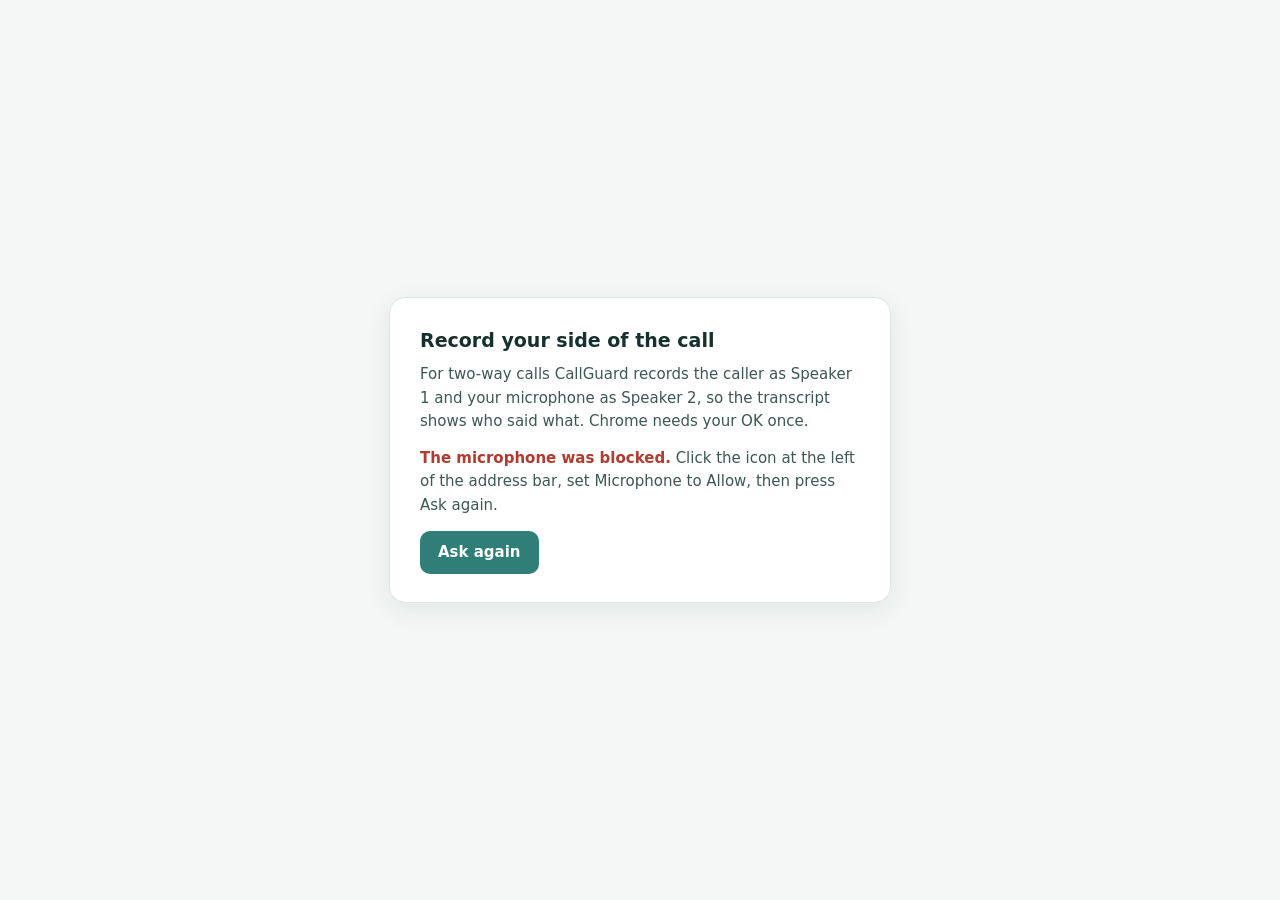
==== extension/mic.html @ 85c3d3a7 "Extension: one-time microphone grant page so your voice (Speaker 2) is recorded; clear 'caller only'" ====
<!doctype html>
<html lang="en">
<head><meta charset="utf-8"><meta name="viewport" content="width=device-width,initial-scale=1"><title>CallGuard · Allow microphone</title>
<style>
  body{margin:0;font:15px/1.55 system-ui,-apple-system,Segoe UI,sans-serif;background:#f4f7f6;color:#16302d;display:grid;place-items:center;min-height:100vh}
  .card{background:#fff;border:1px solid #dbe6e3;border-radius:16px;padding:28px 30px;max-width:440px;box-shadow:0 8px 28px rgba(20,40,40,.08)}
  h1{font-size:19px;margin:0 0 8px} p{margin:0 0 14px;color:#3d5753}
  button{border:0;border-radius:10px;padding:10px 18px;background:#2f7f78;color:#fff;font:inherit;font-weight:600;cursor:pointer}
  .ok{color:#1f7a4d;font-weight:600} .bad{color:#b23a2e;font-weight:600}
</style></head>
<body>
<div class="card">
  <h1>Record your side of the call</h1>
  <p>For two-way calls CallGuard records the caller as Speaker 1 and your microphone as Speaker 2, so the transcript shows who said what. Chrome needs your OK once.</p>
  <p id="msg">Click <b>Allow</b> in Chrome's prompt.</p>
  <button id="again" type="button" hidden>Ask again</button>
</div>
<script src="mic.js"></script>
</body>
</html>
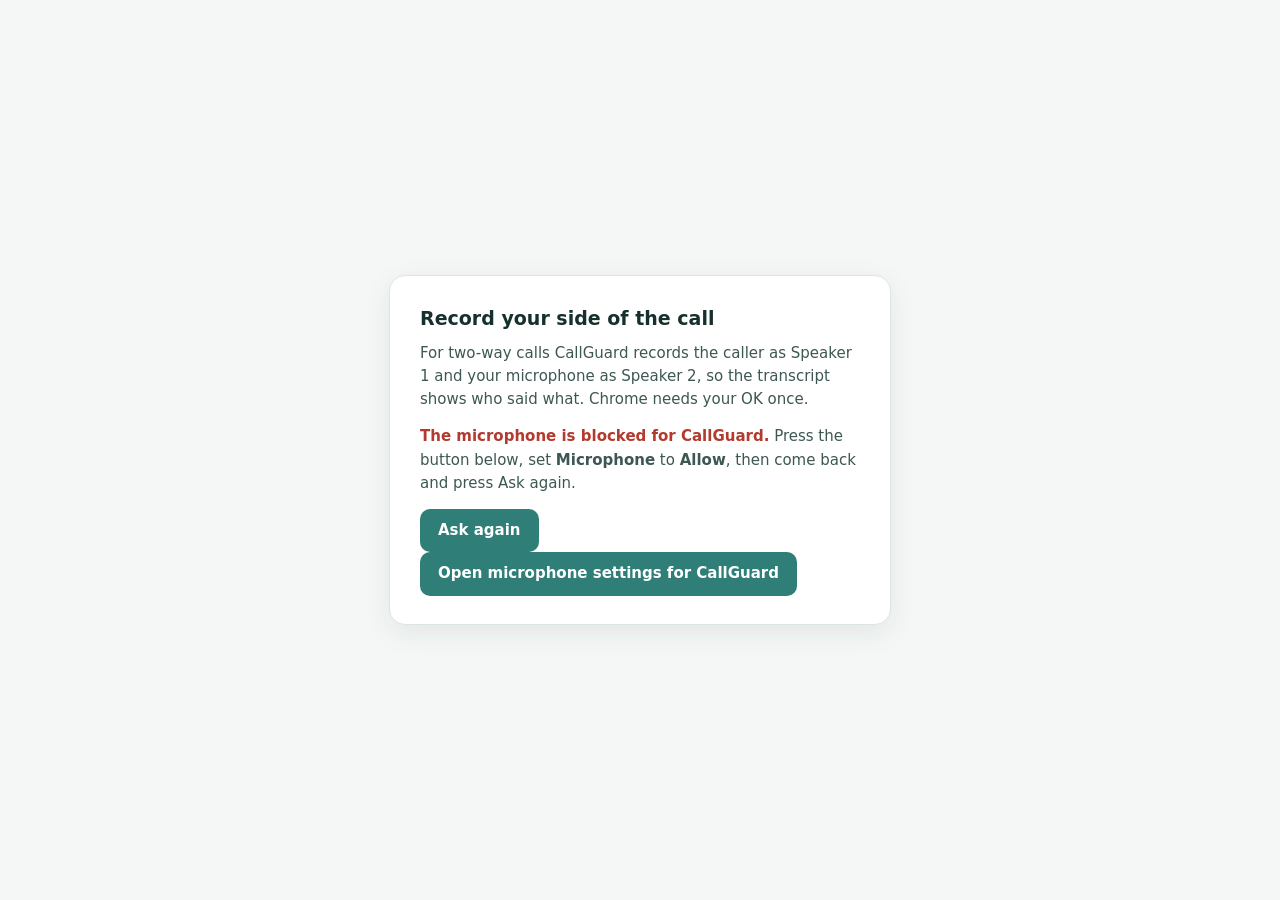
==== commit 0ff9f645: "Microphone: ask for the one-time permission automatically (extension 1.2.1) Open the Allow-microphon" ====
--- a/extension/mic.html
+++ b/extension/mic.html
@@ -12,8 +12,9 @@
 <div class="card">
   <h1>Record your side of the call</h1>
   <p>For two-way calls CallGuard records the caller as Speaker 1 and your microphone as Speaker 2, so the transcript shows who said what. Chrome needs your OK once.</p>
-  <p id="msg">Click <b>Allow</b> in Chrome's prompt.</p>
+  <p id="msg">Click <b>Allow</b> in Chrome's prompt. You are asked only once; after that CallGuard records your voice automatically on every call.</p>
   <button id="again" type="button" hidden>Ask again</button>
+  <button id="settings" type="button" hidden>Open microphone settings for CallGuard</button>
 </div>
 <script src="mic.js"></script>
 </body>
